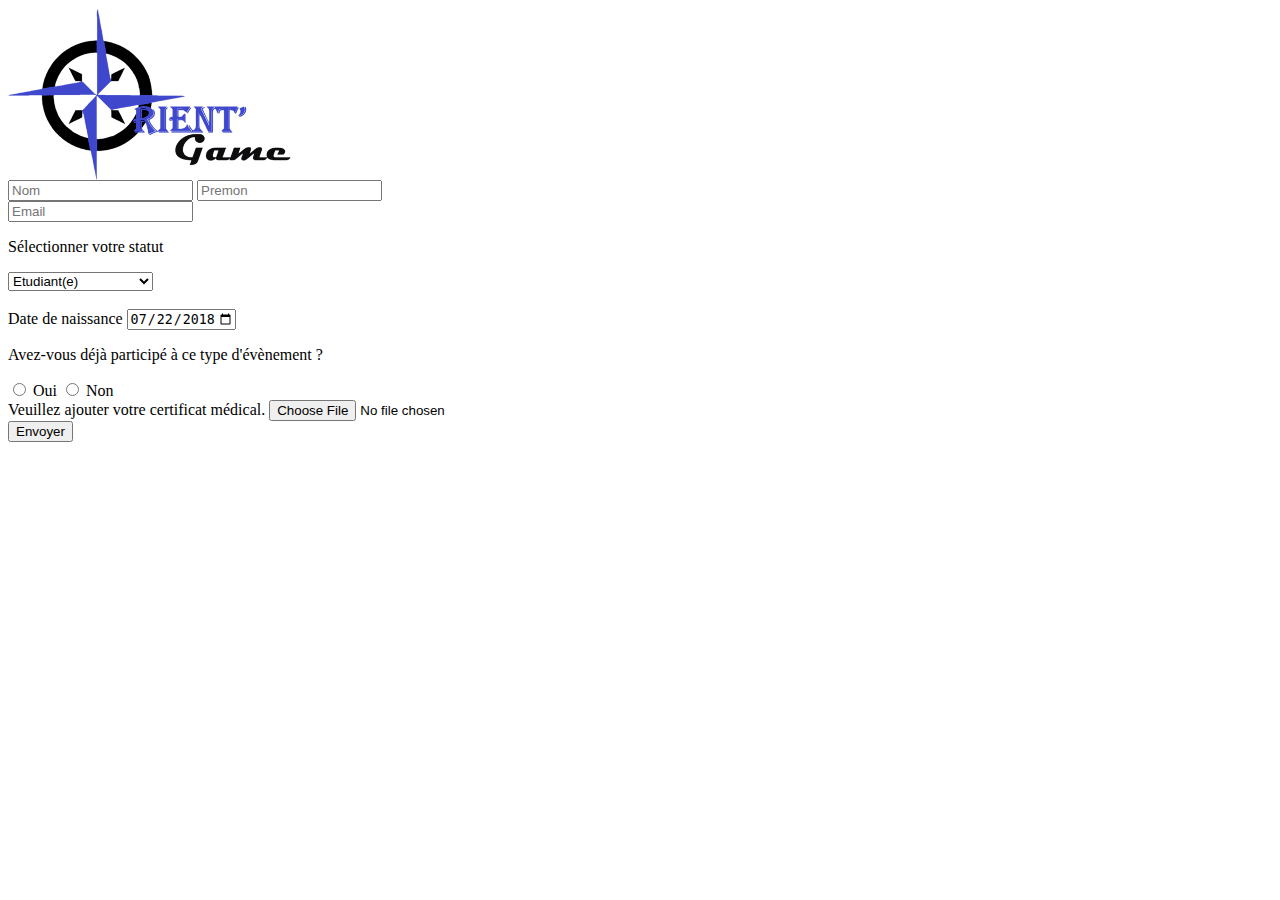
==== Index.html @ 0f7c3b98 "First Init" ====
<html>
  <header>
    <title>Orient Game</title>
  </header>
  <body>
    <img src="Logo.png" />
    <form action="/Index.html">
      <input type="text" placeholder="Nom" class="nameInput" />
      <input type="text" placeholder="Premon" class="firstNameInput" />
      <br />
      <input type="email" placeholder="Email" class="firstNameInput" />

      <p>Sélectionner votre statut</p>
      <select name="statue" class="">
        <option value="">Etudiant(e)</option>
        <option value="">Membre du personel</option>
        <option value="">Personne extérieure</option>
        <option value="">Etudiant(e) extérieur</option>
      </select>

      <br /><br />

      <label for="start">Date de naissance</label>

      <input
        type="date"
        id="start"
        name="trip-start"
        value="2018-07-22"
        min="2018-01-01"
        max="2018-12-31"
      />

      <p>Avez-vous déjà participé à ce type d'évènement ?</p>
      <div>
        <input type="radio" id="contactChoice1" name="contact" value="email" />
        <label for="contactChoice1">Oui</label>

        <input
          type="radio"
          id="contactChoice2"
          name="contact"
          value="telephone"
        />
        <label for="contactChoice2">Non</label>
      </div>

      <label for="avatar">Veuillez ajouter votre certificat médical.</label>

      <input
        type="file"
        id="avatar"
        name="avatar"
        accept="image/png, image/jpeg"
      />

      <div>
        <button type="submit">Envoyer</button>
      </div>
      <!-- statue/deja participe/ certifca medical -->
    </form>
  </body>
</html>
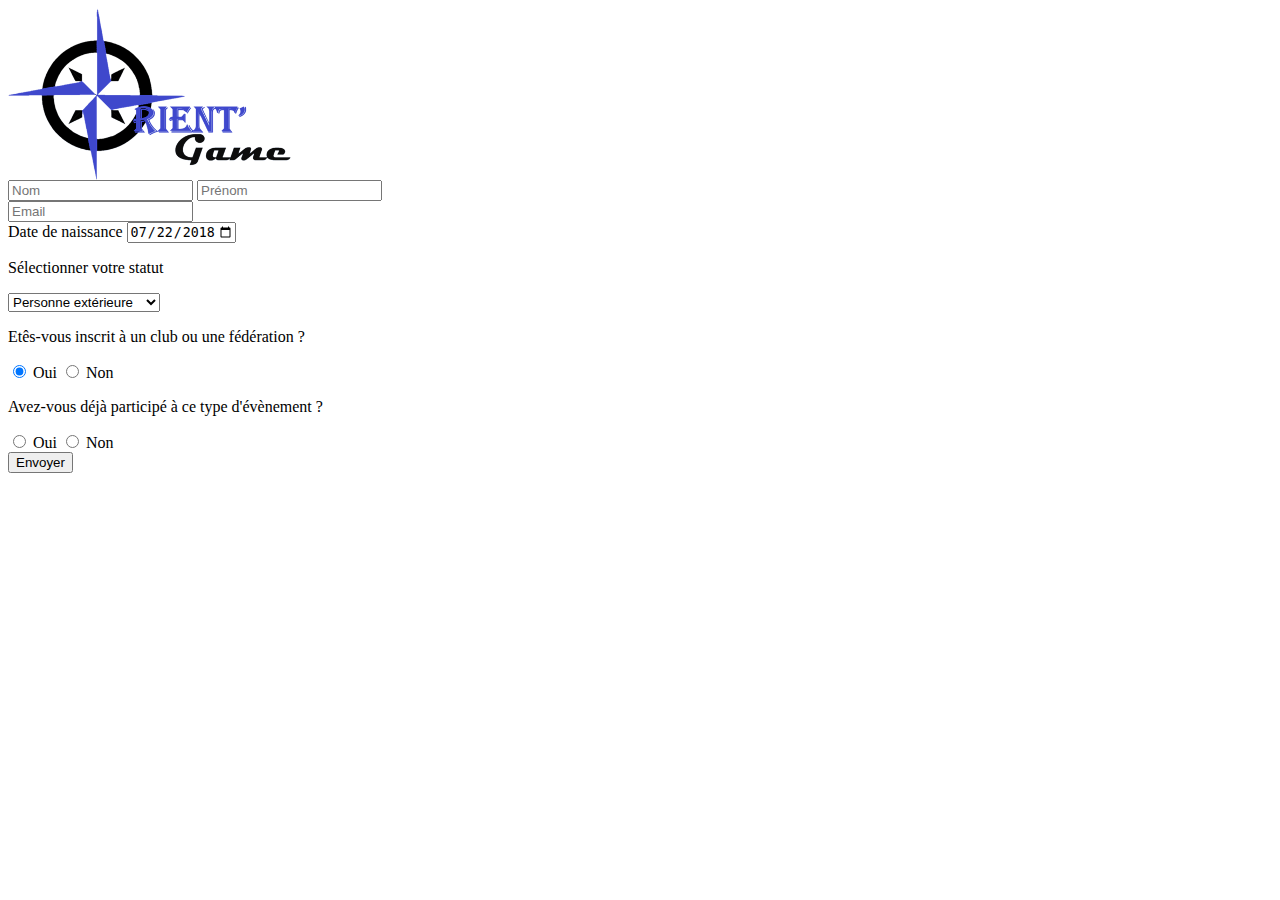
==== commit 1e729ef9: "feat : mise en place logique" ====
--- a/Index.html
+++ b/Index.html
@@ -3,23 +3,13 @@
     <title>Orient Game</title>
   </header>
   <body>
-    <img src="Logo.png" />
-    <form action="/Index.html">
+    <img src="Logo.png" /> <br>
+
       <input type="text" placeholder="Nom" class="nameInput" />
-      <input type="text" placeholder="Premon" class="firstNameInput" />
+      <input type="text" placeholder="Prénom" class="firstNameInput" />
       <br />
       <input type="email" placeholder="Email" class="firstNameInput" />
-
-      <p>Sélectionner votre statut</p>
-      <select name="statue" class="">
-        <option value="">Etudiant(e)</option>
-        <option value="">Membre du personel</option>
-        <option value="">Personne extérieure</option>
-        <option value="">Etudiant(e) extérieur</option>
-      </select>
-
-      <br /><br />
-
+      <br>
       <label for="start">Date de naissance</label>
 
       <input
@@ -31,33 +21,53 @@
         max="2018-12-31"
       />
 
+      <p>Sélectionner votre statut</p>
+      <select name="statue" class="" id="selectOne">
+        <option value="0">Personne extérieure</option>
+        <option value="0">Membre du personnel</option>
+        <option value="1">Etudiant(e) extérieur</option>
+        <option value="1">Etudiant(e)</option>
+      </select>
+
+      <p id="lblTwo">Composante</p>
+      <select name="statue" class="" id="selectTwo">
+        <option value="0">STAPS</option>
+        <option value="1">Autres</option>
+      </select>
+    
+      <div id="radiobtndiv">
+        <p>Etês-vous inscrit à un club ou une fédération ?</p>
+        <div>
+          <input type="radio" id="contactChoice1" value="1" name="federationradio" checked/>
+          <label for="contactChoice1">Oui</label>
+  
+          <input type="radio" id="contactChoice2"  value="0" name="federationradio"/>
+          <label for="contactChoice2">Non</label>
+        </div>
+      </div>
+
       <p>Avez-vous déjà participé à ce type d'évènement ?</p>
       <div>
-        <input type="radio" id="contactChoice1" name="contact" value="email" />
-        <label for="contactChoice1">Oui</label>
+        <input type="radio" id="" name="participationradio"/>
+        <label for="">Oui</label>
 
-        <input
-          type="radio"
-          id="contactChoice2"
-          name="contact"
-          value="telephone"
-        />
-        <label for="contactChoice2">Non</label>
+        <input type="radio" id="" name="participationradio"/>
+        <label for="">Non</label>
       </div>
 
-      <label for="avatar">Veuillez ajouter votre certificat médical.</label>
+      <label id="lbldropfile" for="dropfile">Veuillez ajouter votre certificat médical.</label>
 
       <input
         type="file"
-        id="avatar"
+        id="dropfile"
         name="avatar"
         accept="image/png, image/jpeg"
       />
 
       <div>
-        <button type="submit">Envoyer</button>
+        <button id="btn">Envoyer</button>
       </div>
-      <!-- statue/deja participe/ certifca medical -->
-    </form>
+ 
   </body>
+  <script src="index.js"></script>
 </html>
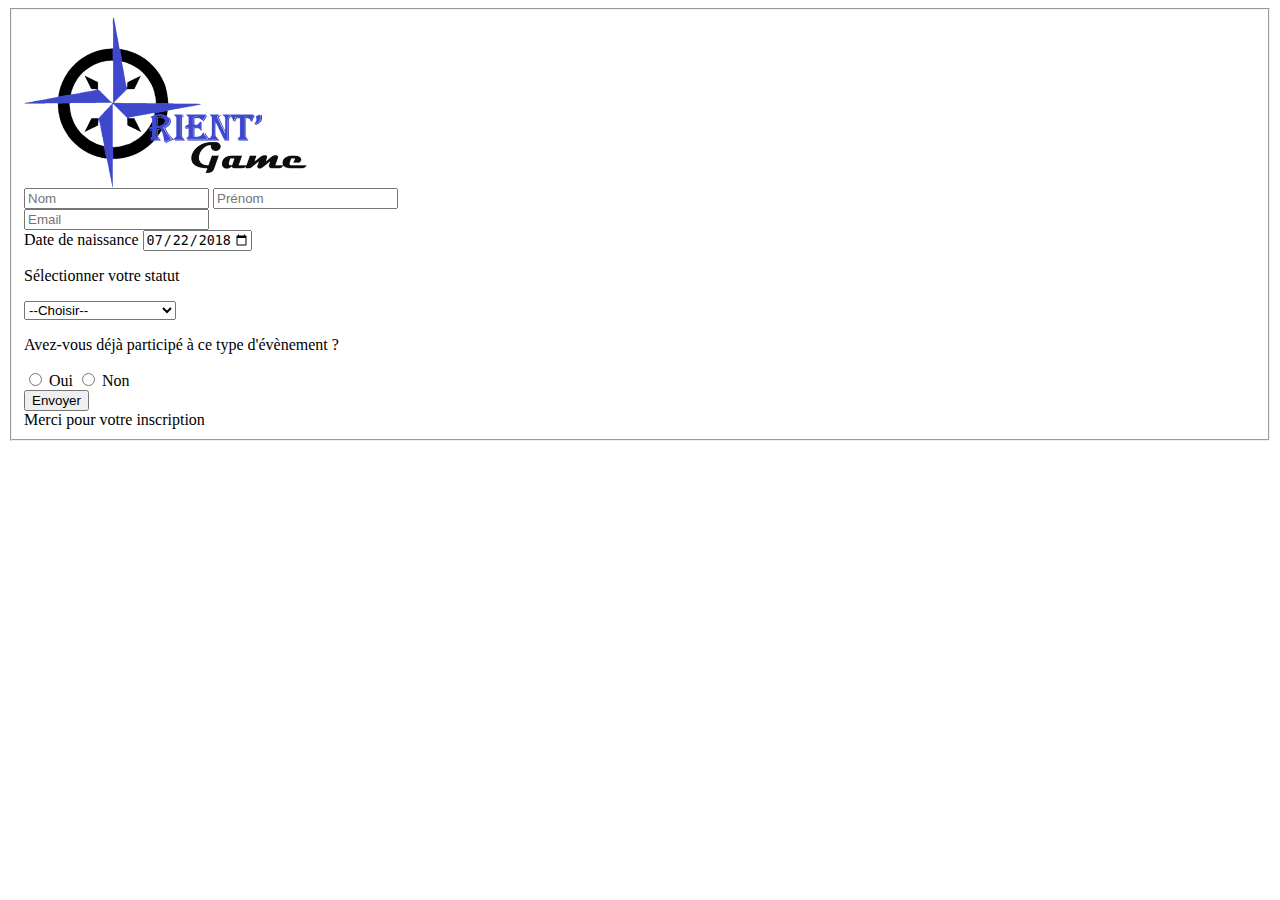
==== commit 1e02bd4f: "feat : add KickStart" ====
--- a/Index.html
+++ b/Index.html
@@ -1,73 +1,83 @@
 <html>
   <header>
+    <script src="https://ajax.googleapis.com/ajax/libs/jquery/1.9.1/jquery.min.js"></script>
+    <script src="js/kickstart.js"></script> <!-- KICKSTART -->
+    <link rel="stylesheet" href="css/kickstart.css" media="all" /> <!-- KICKSTART -->    
     <title>Orient Game</title>
   </header>
-  <body>
-    <img src="Logo.png" /> <br>
+  <body class="subpage"  onload="load()">
+    <div class="col_4"></div>
+    <div class="col_4">
+      <fieldset>
+          <!-- Form Fields Here -->
+          <div class="container">
+            <img src="Logo.png" /> <br>
+      
+            <input type="text" placeholder="Nom" class="nameInput" />
+            <input type="text" placeholder="Prénom" class="firstNameInput" />
+            <br />
+            <input type="email" placeholder="Email" class="firstNameInput" />
+            <br>
+            <!-- Date -->
+            <label for="start">Date de naissance</label>
+            <input type="date" id="start" name="trip-start" value="2018-07-22" min="2018-01-01" max="2018-12-31"/>
 
-      <input type="text" placeholder="Nom" class="nameInput" />
-      <input type="text" placeholder="Prénom" class="firstNameInput" />
-      <br />
-      <input type="email" placeholder="Email" class="firstNameInput" />
-      <br>
-      <label for="start">Date de naissance</label>
-
-      <input
-        type="date"
-        id="start"
-        name="trip-start"
-        value="2018-07-22"
-        min="2018-01-01"
-        max="2018-12-31"
-      />
-
-      <p>Sélectionner votre statut</p>
-      <select name="statue" class="" id="selectOne">
-        <option value="0">Personne extérieure</option>
-        <option value="0">Membre du personnel</option>
-        <option value="1">Etudiant(e) extérieur</option>
-        <option value="1">Etudiant(e)</option>
-      </select>
-
-      <p id="lblTwo">Composante</p>
-      <select name="statue" class="" id="selectTwo">
-        <option value="0">STAPS</option>
-        <option value="1">Autres</option>
-      </select>
-    
-      <div id="radiobtndiv">
-        <p>Etês-vous inscrit à un club ou une fédération ?</p>
-        <div>
-          <input type="radio" id="contactChoice1" value="1" name="federationradio" checked/>
-          <label for="contactChoice1">Oui</label>
-  
-          <input type="radio" id="contactChoice2"  value="0" name="federationradio"/>
-          <label for="contactChoice2">Non</label>
-        </div>
+            <!-- Status Selector -->
+            <p>Sélectionner votre statut</p>
+            <select name="statue" class="" id="selectOne">
+              <option value="3">--Choisir--</option>
+              <option value="0">Personne extérieure</option>
+              <option value="0">Membre du personnel</option>
+              <option value="1">Etudiant(e) extérieur</option>
+              <option value="1">Etudiant(e)</option>
+            </select>
+      
+            <!-- Composant Selector -->
+            <p id="lblTwo">Composante</p>
+            <select name="statue" class="" id="selectTwo">
+              <option value="0">STAPS</option>
+              <option value="1">Autres</option>
+            </select>
+          
+            <div id="radiobtndiv">
+              <p>Etês-vous inscrit à un club ou une fédération ?</p>
+              <!-- Radio -->
+              <div>
+                <input type="radio" class="inline" id="contactChoice1" value="1" name="federationradio" checked/>
+                <label for="contactChoice1">Oui</label>
+        
+                <input type="radio" class="inline" id="contactChoice2"  value="0" name="federationradio"/>
+                <label for="contactChoice2">Non</label>
+              </div>
+            </div>
+            <!-- File Drop -->
+            <div id="dropfilediv">
+              <br>
+              <label id="lbldropfile" for="dropfile">Veuillez ajouter votre certificat médical.</label><br>
+              <input type="file" id="dropfile" name="avatar" accept="image/png, image/jpeg"/>
+            </div>
+            <!-- Second Radio -->
+            <p>Avez-vous déjà participé à ce type d'évènement ?</p>
+            <div>
+              <input type="radio" id="" name="participationradio"/>
+              <label for="">Oui</label>
+      
+              <input type="radio" id="" name="participationradio"/>
+              <label for="">Non</label>
+            </div>
+            <!-- BTN -->
+            <div>
+              <button id="btn">Envoyer</button>
+            </div>
+            <!-- Message -->
+            <!-- Success -->
+            <div id="successMessage" class="notice success hide"><i class="icon-ok icon-large"></i> Merci pour votre inscription 
+              <a href="#close" class="icon-remove"></a></div>
+          </div>
+        </fieldset>
       </div>
-
-      <p>Avez-vous déjà participé à ce type d'évènement ?</p>
-      <div>
-        <input type="radio" id="" name="participationradio"/>
-        <label for="">Oui</label>
-
-        <input type="radio" id="" name="participationradio"/>
-        <label for="">Non</label>
-      </div>
-
-      <label id="lbldropfile" for="dropfile">Veuillez ajouter votre certificat médical.</label>
-
-      <input
-        type="file"
-        id="dropfile"
-        name="avatar"
-        accept="image/png, image/jpeg"
-      />
-
-      <div>
-        <button id="btn">Envoyer</button>
-      </div>
- 
+    <div class="col_4"></div>
+  </div>
   </body>
-  <script src="index.js"></script>
+<script src="index.js"></script>
 </html>
